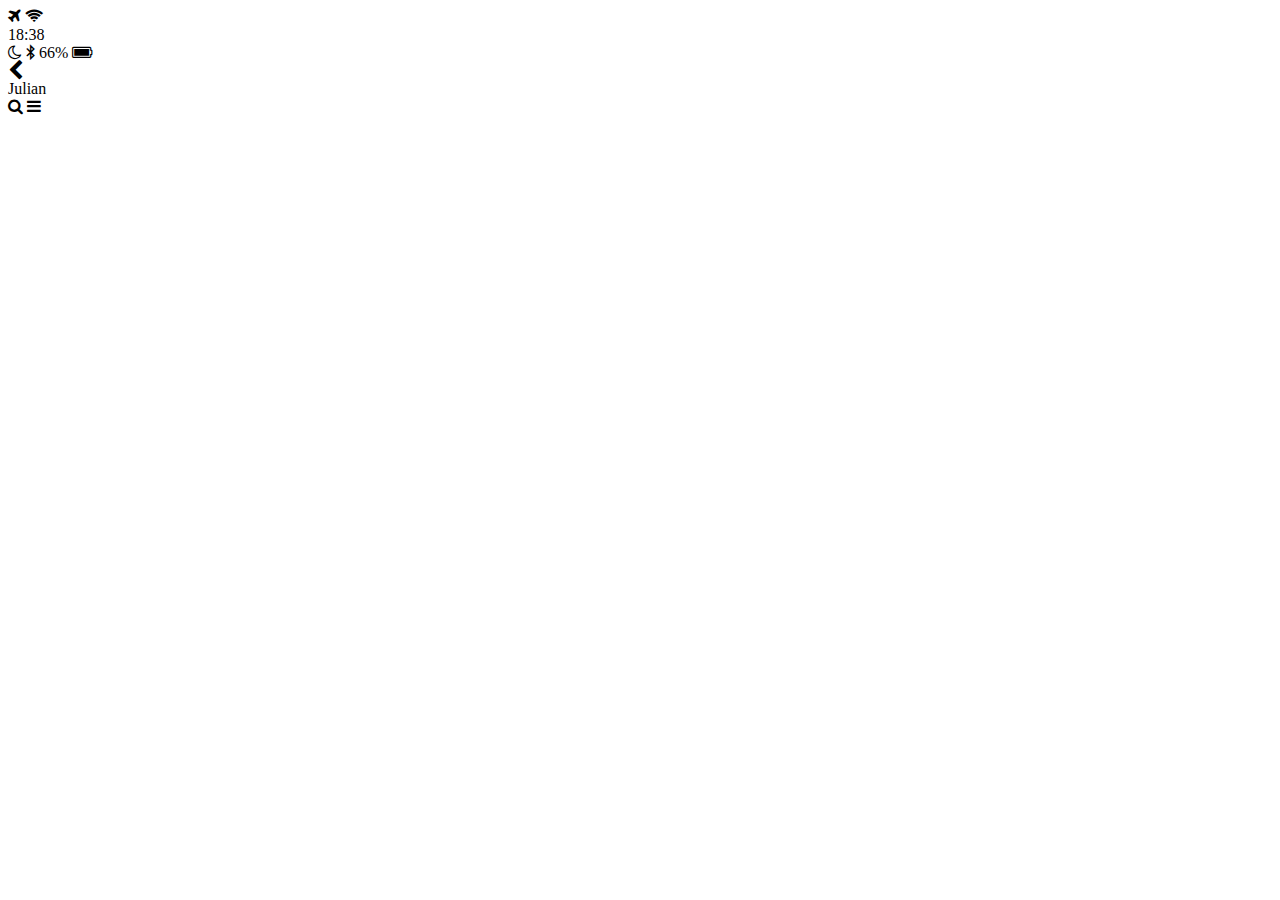
==== chat.html @ 5ba284a6 "chat is done" ====
<!DOCTYPE html>
<html lang="en">
  <head>
    <meta charset="UTF-8" />
    <meta name="viewport" content="width=device-width, initial-scale=1.0" />
    <meta http-equiv="X-UA-Compatible" content="ie=edge" />
    <link
      rel="stylesheet"
      href="https://maxcdn.bootstrapcdn.com/font-awesome/4.6.3/css/font-awesome.min.css"
    />
    <title>Chat</title>
  </head>
  <body>
    <header>
      <div class="header__top"></div>
      <div class="header__column">
        <i class="fa fa-plane"></i> <i class="fa fa-wifi"></i>
      </div>
      <div class="header__column"><span class="header__time">18:38</span></div>
      <div class="header__column">
        <i class="fa fa-moon-o"></i> <i class="fa fa-bluetooth-b"></i>
        <span class="header__battery"
          >66% <i class="fa fa-battery-full"></i
        ></span>
      </div>
      <div class="header__bottom">
        <div class="header__colunm">
          <i class="fa fa-chevron-left fa-lg"></i>
        </div>
        <div class="header__colunm">
          <span class="header__text">Julian</span>
        </div>
        <div class="header__colunm">
          <i class="fa fa-search"></i> <i class="fa fa-bars"></i>
        </div>
      </div>
    </header>
  </body>
</html>
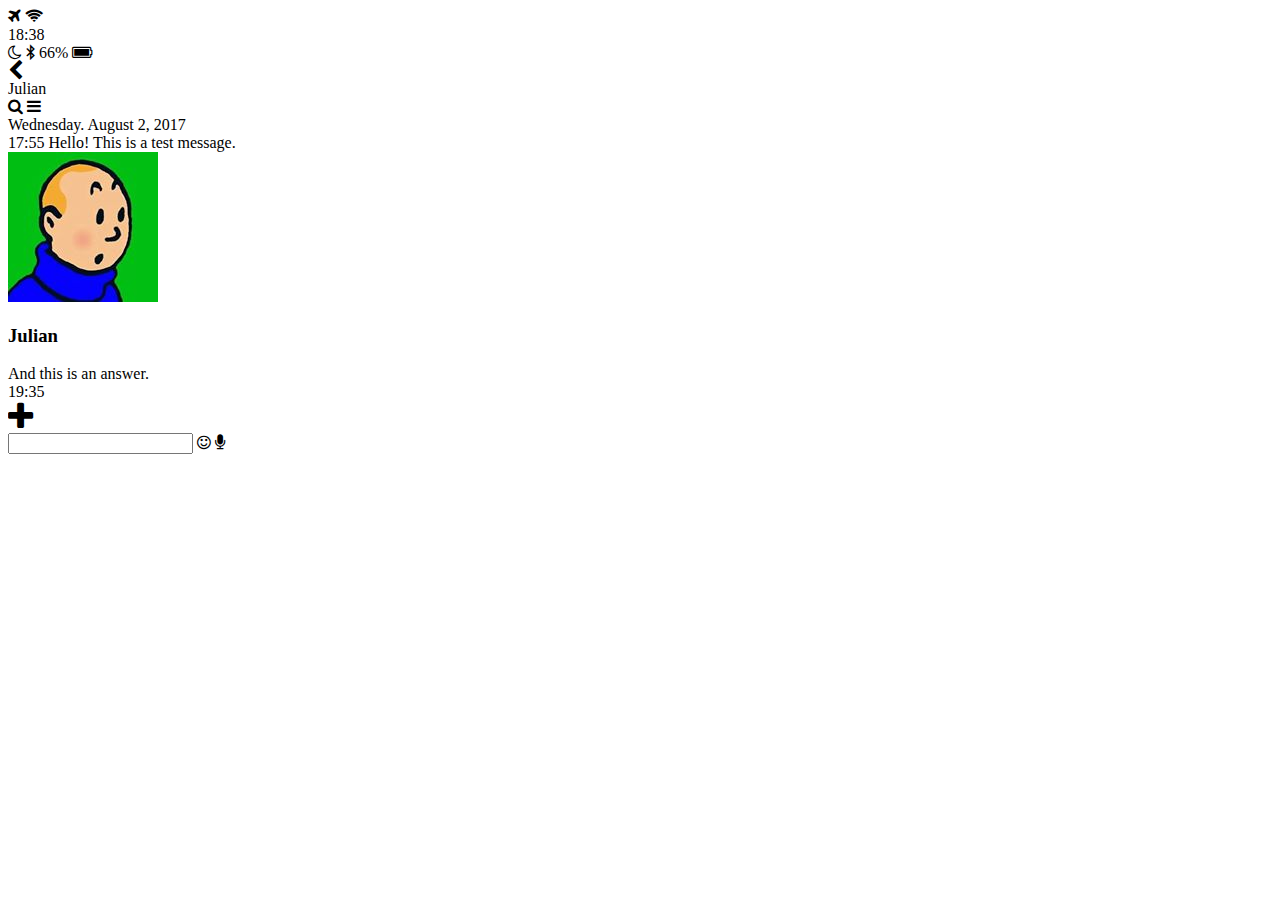
==== commit 9cddf310: "chat is done" ====
--- a/chat.html
+++ b/chat.html
@@ -35,5 +35,29 @@
         </div>
       </div>
     </header>
+    <main class="chat">
+      <div class="date-divider">
+        <span class="date-divider__text">Wednesday. August 2, 2017</span>
+      </div>
+      <div class="chat__message chat__message--from-me">
+        <span class="chat__message-time">17:55</span>
+        <span class="chat__message-body"> Hello! This is a test message. </span>
+      </div>
+      <div class="chat__message chat__message--to-me">
+        <img src="images/avatar.jpg" alt="" class="chat__message-avatar" />
+        <div class="chat__message-center">
+          <h3 class="chat__message-username">Julian</h3>
+          <span class="chat__message-body"> And this is an answer. </span>
+        </div>
+        <span class="chat__message-time">19:35</span>
+      </div>
+    </main>
+    <div class="type-message">
+      <i class="fa fa-plus fa-2x"></i>
+      <div class="type-message__input">
+        <input type="text" /> <i class="fa fa-smile-o"></i>
+        <span class="record-message"> <i class="fa fa-microphone"></i> </span>
+      </div>
+    </div>
   </body>
 </html>
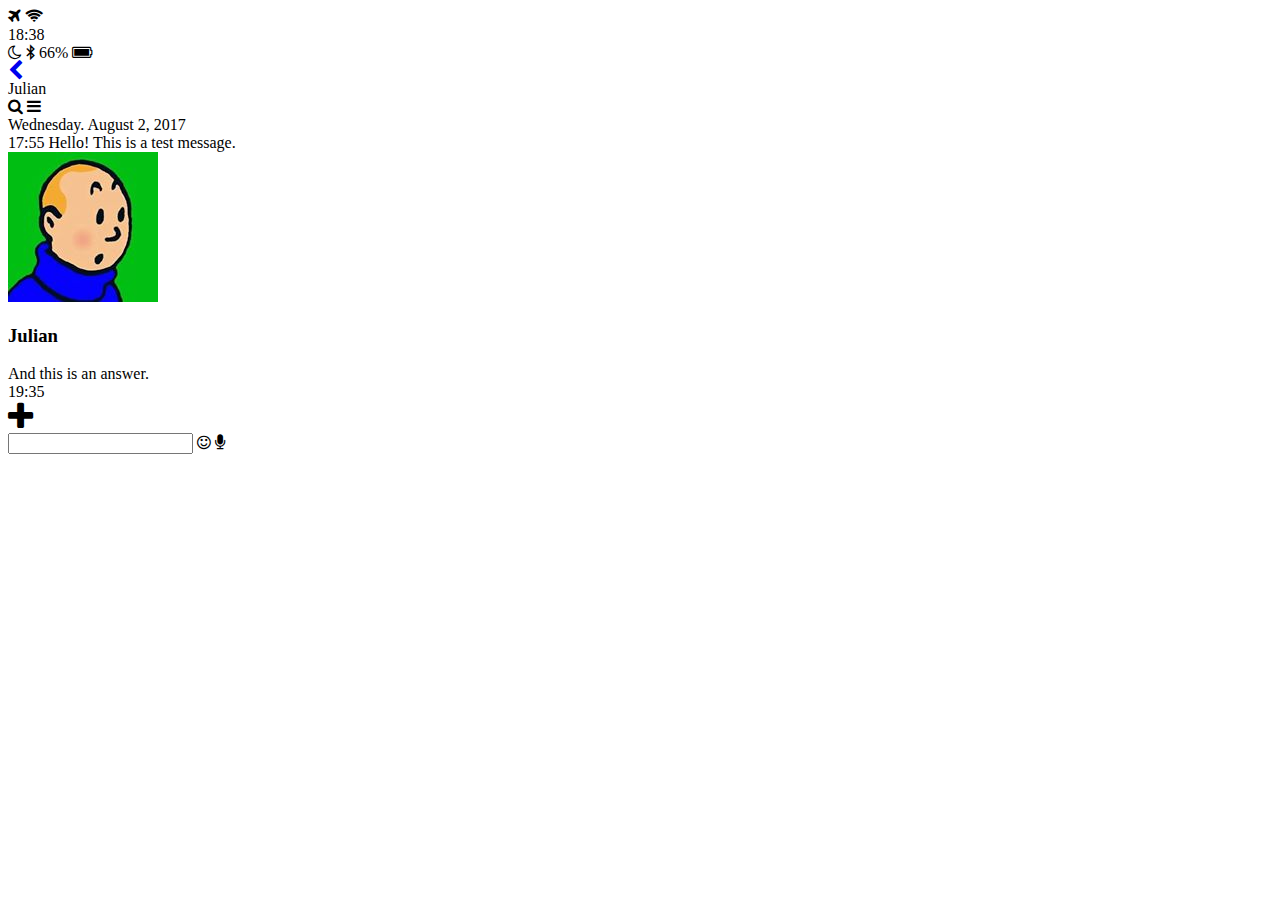
==== commit 4288fc51: "Chat + Backto page links" ====
--- a/chat.html
+++ b/chat.html
@@ -25,7 +25,7 @@
       </div>
       <div class="header__bottom">
         <div class="header__colunm">
-          <i class="fa fa-chevron-left fa-lg"></i>
+          <a href="chats.html"> <i class="fa fa-chevron-left fa-lg"></i> </a>
         </div>
         <div class="header__colunm">
           <span class="header__text">Julian</span>
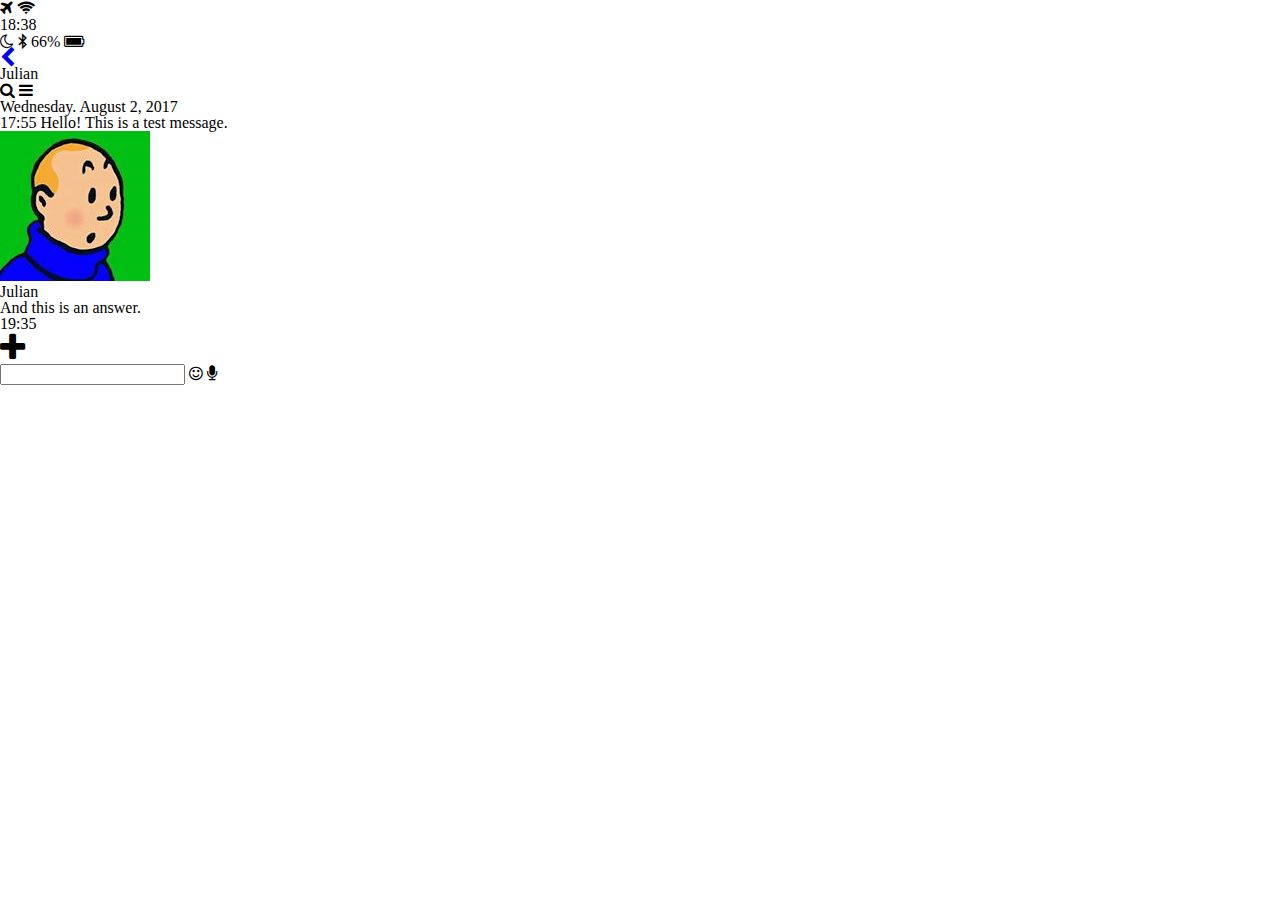
==== commit de41da24: "connect to CSS" ====
--- a/chat.html
+++ b/chat.html
@@ -9,9 +9,10 @@
       href="https://maxcdn.bootstrapcdn.com/font-awesome/4.6.3/css/font-awesome.min.css"
     />
     <title>Chat</title>
+    <link rel="stylesheet" href="css/style.css">
   </head>
   <body>
-    <header>
+    <header class"top-header">
       <div class="header__top"></div>
       <div class="header__column">
         <i class="fa fa-plane"></i> <i class="fa fa-wifi"></i>
--- a/css/style.css
+++ b/css/style.css
@@ -0,0 +1,2 @@
+@import 'reset.css';
+@import 'header.css';
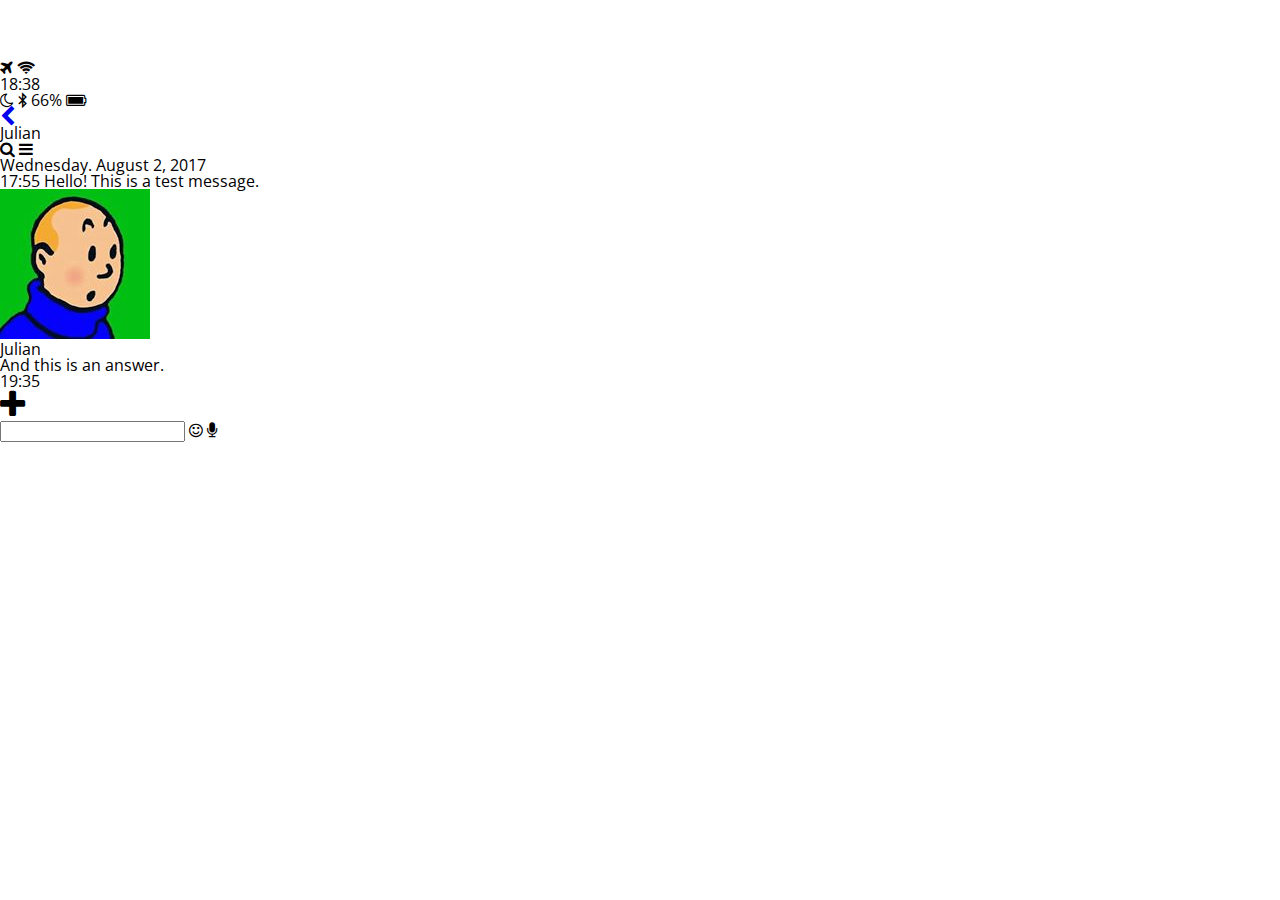
==== commit 72e5344a: "chat" ====
--- a/chat.html
+++ b/chat.html
@@ -12,7 +12,7 @@
     <link rel="stylesheet" href="css/style.css">
   </head>
   <body>
-    <header class"top-header">
+    <header class"top-header chat-header" >
       <div class="header__top"></div>
       <div class="header__column">
         <i class="fa fa-plane"></i> <i class="fa fa-wifi"></i>
--- a/css/style.css
+++ b/css/style.css
@@ -1,2 +1,12 @@
-@import 'reset.css';
-@import 'header.css';
+@import url("https://fonts.googleapis.com/css?family=Open+Sans:400,600");
+@import "reset.css";
+@import "globals.css";
+@import "header.css";
+@import "navigation.css";
+@import "serch-bar.css";
+@import "friends.css";
+@import "chats.css";
+@import "find.css";
+@import "more.css";
+@import "profile.css";
+@import "chat.css";
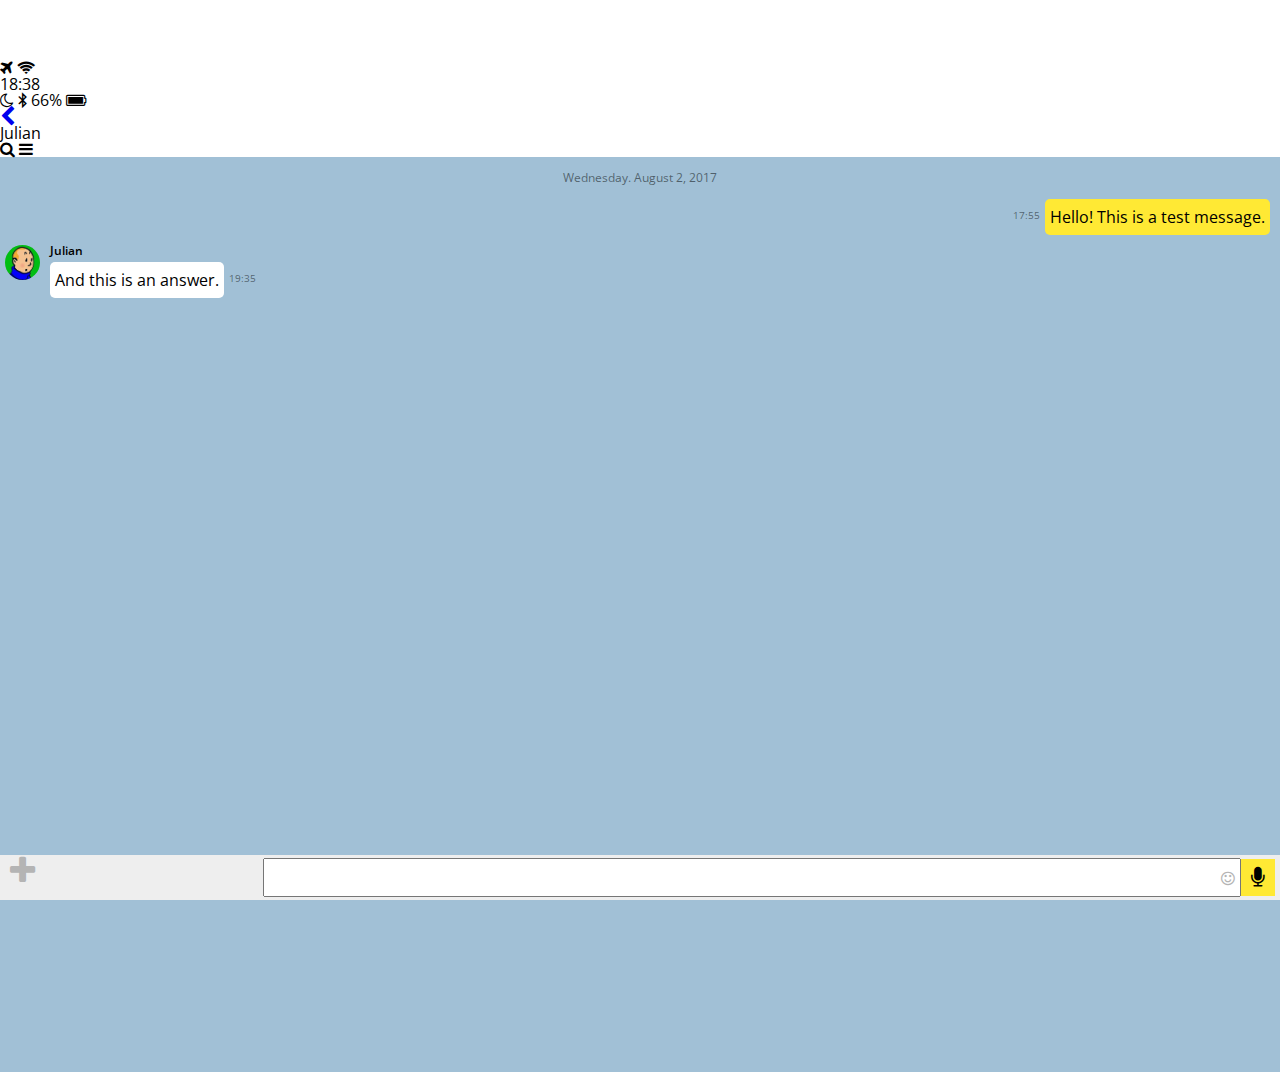
==== commit 6ffd0fce: "Chat done" ====
--- a/chat.html
+++ b/chat.html
@@ -11,7 +11,7 @@
     <title>Chat</title>
     <link rel="stylesheet" href="css/style.css">
   </head>
-  <body>
+  <body class="body-chat">
     <header class"top-header chat-header" >
       <div class="header__top"></div>
       <div class="header__column">
@@ -40,7 +40,7 @@
       <div class="date-divider">
         <span class="date-divider__text">Wednesday. August 2, 2017</span>
       </div>
-      <div class="chat__message chat__message--from-me">
+      <div class="chat__message chat__message-from-me">
         <span class="chat__message-time">17:55</span>
         <span class="chat__message-body"> Hello! This is a test message. </span>
       </div>
@@ -57,7 +57,7 @@
       <i class="fa fa-plus fa-2x"></i>
       <div class="type-message__input">
         <input type="text" /> <i class="fa fa-smile-o"></i>
-        <span class="record-message"> <i class="fa fa-microphone"></i> </span>
+        <span class="record-message"> <i class="fa fa-microphone fa-lg"></i> </span>
       </div>
     </div>
   </body>
